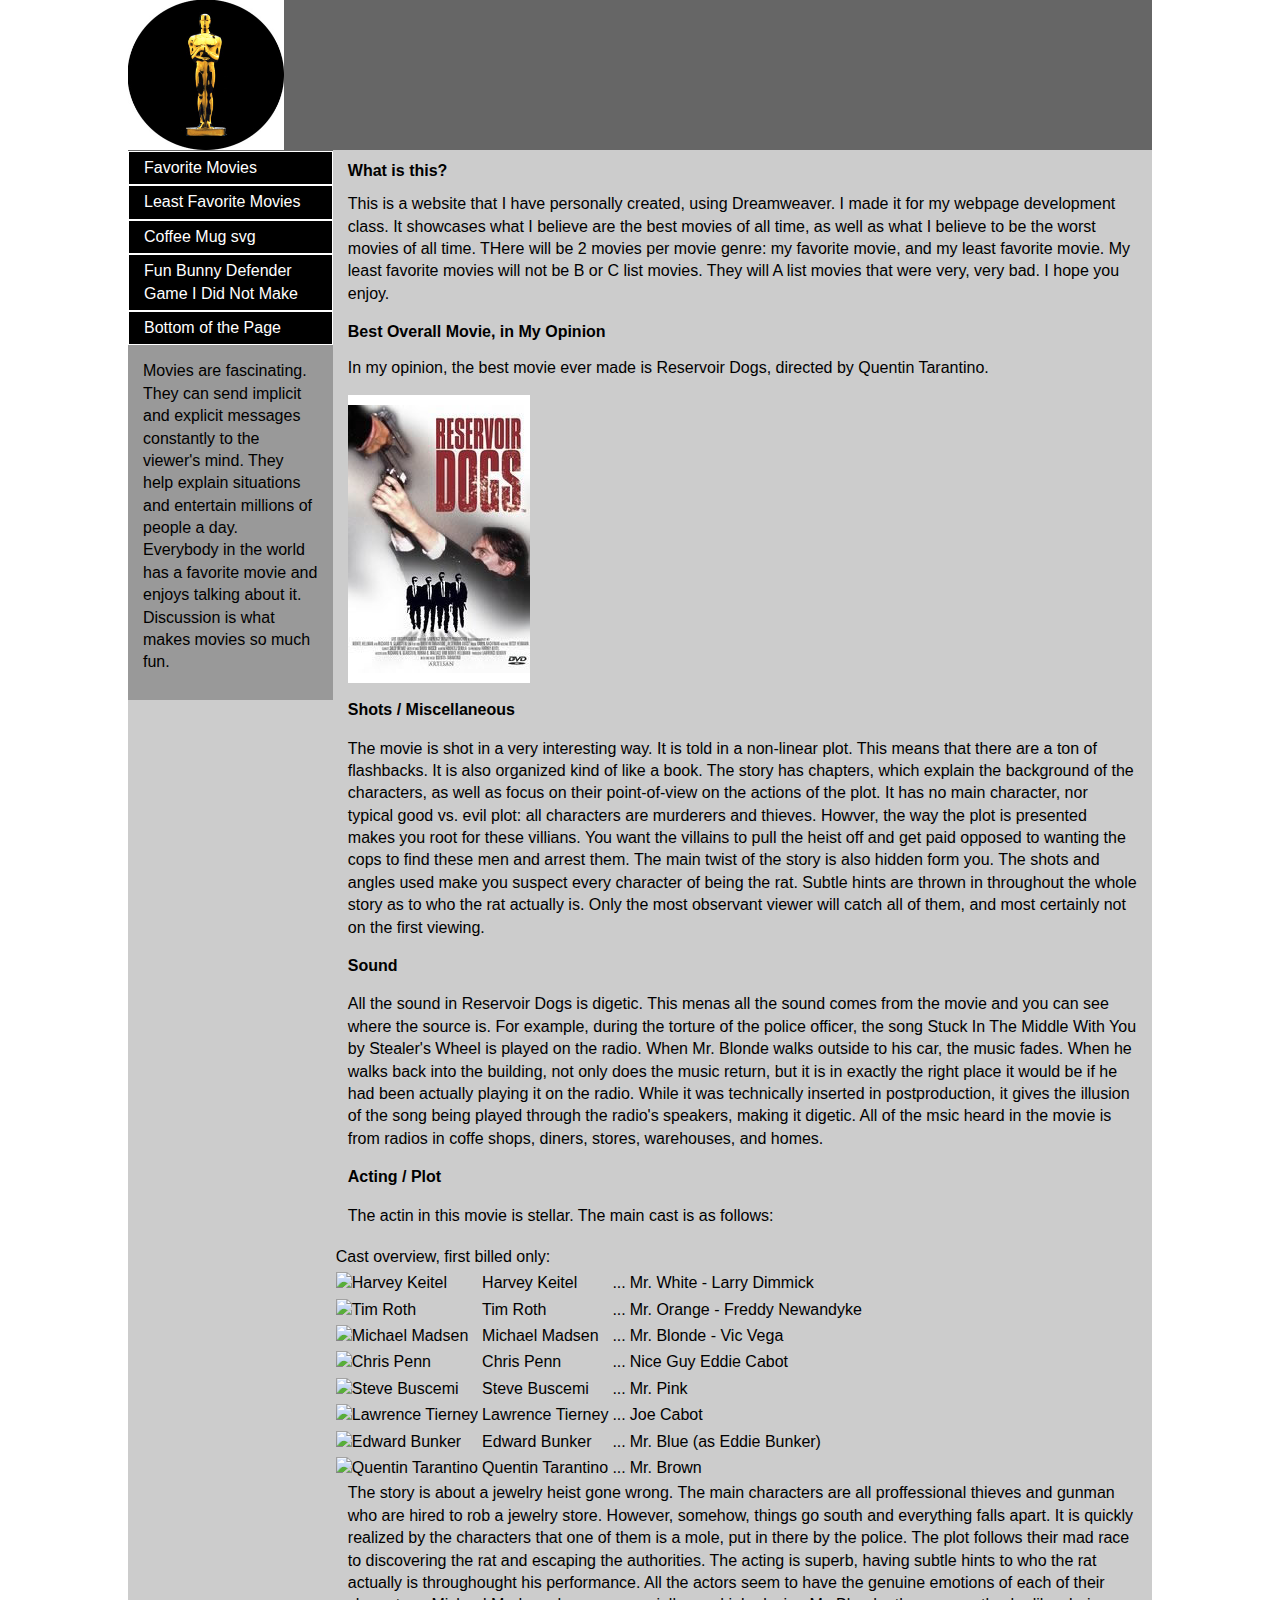
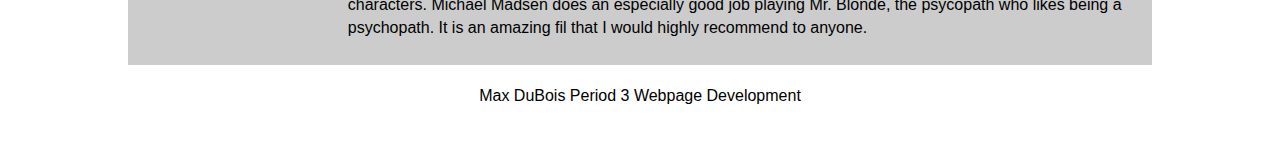
==== wpd/PersonalWebsite/index.html @ 64b247e1 "654" ====
<!doctype html>
<html>
<head>
<meta charset="utf-8">
<title>Homepage</title>
<link href="main.css" rel="stylesheet" type="text/css">
</head>

<body>

<div class="container">
  <div class="header"><a href="http://traackr.com/wp-content/uploads/2015/02/oscar_0.jpg" target="_blank"><img src="oscar_0.jpg" name="Insert_logo" width="156" height="150" id="Insert_logo" style="background-color: #FFFFFF; display: block;" /></a> 
  </div>
  <div class="sidebar1">
    <ul class="nav">
      <li><a href="sub1/FavoriteMovies.html">Favorite Movies</a></li>
      <li><a href="sub2/LeastFavoriteMovies.html">Least Favorite Movies</a></li>
      <li><a href="../../svg/coffee_consumption.html">Coffee Mug svg</a></li>
      <li><a href="http://mwhorgan.github.io/bdtest/index.html" target="_blank">Fun Bunny Defender Game I Did Not Make</a></li>
      <li><a href="#footer">Bottom of the Page</a></li>
    </ul>
    <p>Movies are fascinating. They can send implicit and explicit messages constantly to the viewer's mind. They help explain situations and entertain millions of people a day. Everybody in the world has a favorite movie and enjoys talking about it. Discussion is what makes movies so much fun.</p>
    </div>
  <div class="content">
    <h1>What is this?</h1>
    <p>This is a website that I have personally created, using Dreamweaver. I made it for my webpage development class. It showcases what I believe are the best movies of all time, as well as what I believe to be the worst movies of all time. THere will be 2 movies per movie genre: my favorite movie, and my least favorite movie. My least favorite movies will not be B or C list movies. They will A list  movies that were very, very bad. I hope you enjoy.</p>
    <h2>Best Overall Movie, in My Opinion</h2>
    <p>In my opinion, the best movie ever made is <a href="http://www.imdb.com/title/tt0105236/?ref_=nv_sr_1" target="_blank">Reservoir Dogs</a>, directed by <a href="http://www.imdb.com/name/nm0000233/?ref_=tt_ov_dr" target="_blank">Quentin Tarantino</a>.</p>
    <p><a href="http://www.imdb.com/title/tt0105236/" target="_blank"><img src="img/reservoir dogs.jpg" name="footer" width="182" height="268" class="footer" id="footer2" align="middle"></a></p>
    <h3><a href="http://i.imgur.com/lxGjADM.gif" target="_blank"><strong>Shots / Miscellaneous</strong></a></h3>
    <p>The movie is shot in a very interesting way. It is told in a non-linear plot. This means that there are a ton of flashbacks. It is also organized kind of like a book. The story has chapters, which explain the background of the characters, as well as focus on their point-of-view on the actions of the plot. It has no main character, nor typical good vs. evil plot: all characters are murderers and thieves. Howver, the way the plot is presented makes you root for these villians. You want the villains to pull the heist off and get paid opposed to wanting the cops to find these men and arrest them. The main twist of the story is also hidden form you. The shots and angles used make you suspect every character of being the rat. Subtle hints are thrown in throughout the whole story as to who the rat actually is. Only the most observant viewer will catch all of them, and most certainly not on the first viewing.</p>
    <h3><a href="https://youtu.be/aQeIDhz-_eg?t=3" target="_blank"><strong>Sound</strong></a></h3>
    <p>All the sound in Reservoir Dogs is <a href="http://filmsound.org/terminology/diegetic.htm">digetic</a>. This menas all the sound comes from the movie and you can see where the source is. For example, during the <a id="redlink" href="https://www.youtube.com/watch?v=U9rIBE0KM-w" target="_blank">torture of the police officer</a>, the song <a href="https://www.youtube.com/watch?v=DohRa9lsx0Q" target="_blank">Stuck In The Middle With You by Stealer's Wheel</a> is played on the radio. When Mr. Blonde walks outside to his car, the music fades. When he walks back into the building, not only does the music return, but it is in exactly the right place it would be if he had been actually playing it on the radio. While it was technically inserted in postproduction, it gives the illusion of the song being played through the radio's speakers, making it digetic. All of the msic heard in the movie is from radios in coffe shops, diners, stores, warehouses, and homes. </p>
    <h3><a href="http://lovelace-media.imgix.net/uploads/914/98a20410-d318-0132-ce97-0e01949ad350.gif?" target="_blank"><strong>Acting / Plot</strong></a></h3>
    <p>The actin in this movie is stellar. The main cast is as follows:</p>
    <table>
      <tbody>
        <tr>
          <td colspan="4">Cast overview, first billed only:</td>
        </tr>
        <tr>
         <td><a href="http://www.imdb.com/name/nm0000172/?ref_=tt_cl_i1"><img height="44" width="32" alt="Harvey Keitel" title="Harvey Keitel" src="http://ia.media-imdb.com/images/M/MV5BMTcxMDcxMjgxOV5BMl5BanBnXkFtZTcwODc2NTk2MQ@@._V1_UX32_CR0,0,32,44_AL_.jpg"></a></td>
          <td itemprop="actor" itemscope="" itemtype="http://schema.org/Person"><a href="http://www.imdb.com/name/nm0000172/?ref_=tt_cl_t1" itemprop="url"><span itemprop="name">Harvey Keitel</span></a></td>
          <td>...</td>
          <td><div><a href="http://www.imdb.com/character/ch0002674/?ref_=tt_cl_t1">Mr. White - Larry Dimmick</a></div></td>
        </tr>
        <tr>
          <td><a href="http://www.imdb.com/name/nm0000619/?ref_=tt_cl_i2"><img height="44" width="32" alt="Tim Roth" title="Tim Roth" src="http://ia.media-imdb.com/images/M/MV5BMjA5NTA3MDQyOV5BMl5BanBnXkFtZTcwODM4NDE3Mw@@._V1_UY44_CR1,0,32,44_AL_.jpg"></a></td>
          <td itemprop="actor" itemscope="" itemtype="http://schema.org/Person"><a href="http://www.imdb.com/name/nm0000619/?ref_=tt_cl_t2" itemprop="url"><span itemprop="name">Tim Roth</span></a></td>
          <td>...</td>
          <td><div><a href="http://www.imdb.com/character/ch0002673/?ref_=tt_cl_t2">Mr. Orange - Freddy Newandyke</a></div></td>
        </tr>
        <tr>
          <td><a href="http://www.imdb.com/name/nm0000514/?ref_=tt_cl_i3"><img height="44" width="32" alt="Michael Madsen" title="Michael Madsen" src="http://ia.media-imdb.com/images/M/MV5BMTI4ODA5NzY2N15BMl5BanBnXkFtZTYwNjc3NTI1._V1_UX32_CR0,0,32,44_AL_.jpg"></a></td>
          <td itemprop="actor" itemscope="" itemtype="http://schema.org/Person"><a href="http://www.imdb.com/name/nm0000514/?ref_=tt_cl_t3" itemprop="url"><span itemprop="name">Michael Madsen</span></a></td>
          <td>...</td>
          <td><div><a href="http://www.imdb.com/character/ch0002672/?ref_=tt_cl_t3">Mr. Blonde - Vic Vega</a></div></td>
        </tr>
        <tr>
          <td><a href="http://www.imdb.com/name/nm0001606/?ref_=tt_cl_i4"><img height="44" width="32" alt="Chris Penn" title="Chris Penn" src="http://ia.media-imdb.com/images/M/MV5BMTI1NjYyOTI3OF5BMl5BanBnXkFtZTcwMjA0MzIzMQ@@._V1_UY44_CR4,0,32,44_AL_.jpg"></a></td>
          <td itemprop="actor" itemscope="" itemtype="http://schema.org/Person"><a href="http://www.imdb.com/name/nm0001606/?ref_=tt_cl_t4" itemprop="url"><span itemprop="name">Chris Penn</span></a></td>
          <td>...</td>
          <td><div><a href="http://www.imdb.com/character/ch0072345/?ref_=tt_cl_t4">Nice Guy Eddie Cabot</a></div></td>
        </tr>
        <tr>
          <td><a href="http://www.imdb.com/name/nm0000114/?ref_=tt_cl_i5"><img height="44" width="32" alt="Steve Buscemi" title="Steve Buscemi" src="http://ia.media-imdb.com/images/M/MV5BODc0NTU3NDA4M15BMl5BanBnXkFtZTcwNDkxNzQxNA@@._V1_UY44_CR0,0,32,44_AL_.jpg"></a></td>
          <td itemprop="actor" itemscope="" itemtype="http://schema.org/Person"><a href="http://www.imdb.com/name/nm0000114/?ref_=tt_cl_t5" itemprop="url"><span itemprop="name">Steve Buscemi</span></a></td>
          <td>...</td>
          <td><div><a href="http://www.imdb.com/character/ch0002671/?ref_=tt_cl_t5">Mr. Pink</a></div></td>
        </tr>
        <tr>
          <td><a href="http://www.imdb.com/name/nm0862937/?ref_=tt_cl_i6"><img height="44" width="32" alt="Lawrence Tierney" title="Lawrence Tierney" src="http://ia.media-imdb.com/images/M/MV5BMTgxNDI2MDY3NF5BMl5BanBnXkFtZTcwOTM1NzQyOA@@._V1_UX32_CR0,0,32,44_AL_.jpg"></a></td>
          <td itemprop="actor" itemscope="" itemtype="http://schema.org/Person"><a href="http://www.imdb.com/name/nm0862937/?ref_=tt_cl_t6" itemprop="url"><span itemprop="name">Lawrence Tierney</span></a></td>
          <td>...</td>
          <td><div><a href="http://www.imdb.com/character/ch0096592/?ref_=tt_cl_t6">Joe Cabot</a></div></td>
        </tr>
        <tr>
          <td><a href="http://www.imdb.com/name/nm0120483/?ref_=tt_cl_i7"><img height="44" width="32" alt="Edward Bunker" title="Edward Bunker" src="http://ia.media-imdb.com/images/M/MV5BMTk3OTc4NjI5Nl5BMl5BanBnXkFtZTcwMjkxOTMwOA@@._V1_UX32_CR0,0,32,44_AL_.jpg"></a></td>
          <td itemprop="actor" itemscope="" itemtype="http://schema.org/Person"><a href="http://www.imdb.com/name/nm0120483/?ref_=tt_cl_t7" itemprop="url"><span itemprop="name">Edward Bunker</span></a></td>
          <td>...</td>
          <td><div><a href="http://www.imdb.com/character/ch0026912/?ref_=tt_cl_t7">Mr. Blue</a> (as Eddie Bunker)</div></td>
        </tr>
        <tr>
          <td><a href="http://www.imdb.com/name/nm0000233/?ref_=tt_cl_i8"><img height="44" width="32" alt="Quentin Tarantino" title="Quentin Tarantino" src="http://ia.media-imdb.com/images/M/MV5BMjIwOTY5NDgzNV5BMl5BanBnXkFtZTcwNjE3NjQxMw@@._V1_UX32_CR0,0,32,44_AL_.jpg"></a></td>
          <td itemprop="actor" itemscope="" itemtype="http://schema.org/Person"><a href="http://www.imdb.com/name/nm0000233/?ref_=tt_cl_t8" itemprop="url"><span itemprop="name">Quentin Tarantino</span></a></td>
          <td>...</td>
          <td><div><a href="http://www.imdb.com/character/ch0002670/?ref_=tt_cl_t8">Mr. Brown</a></div></td>
        </tr>
      </tbody>
    </table>
    <p>The story is about a jewelry heist gone wrong. The main characters are all proffessional thieves and gunman who are hired to rob a jewelry store. However, somehow, things go south and everything falls apart. It is quickly realized by the characters that one of them is a mole, put in there by the police. The plot follows their mad race to discovering the rat and escaping the authorities. The acting is superb, having subtle hints to who the rat actually is throughought his performance. All the actors seem to have the genuine emotions of each of their characters. Michael Madsen does an especially good job playing Mr. Blonde, the psycopath who likes being a psychopath. It is an amazing fil that I would highly recommend to anyone.</p>
  </div>
  <div class="footer">
    <p class="footer" id="footer">Max DuBois Period 3 Webpage Development</p>
  </div>
</div>
</body>
</html>
---- wpd/PersonalWebsite/main.css ----
@charset "utf-8";
body {
	font: 100%/1.4 Verdana, Arial, Helvetica, sans-serif;
	background-color: #FFFFFF;
	margin: 0;
	padding: 0;
	color: #000;
}


ul, ol, dl { 
	padding: 0;
	margin: 0;
}
h1, h2, h3, h4, h5, h6, p {
	margin-top: 0;
	padding-right: 15px;
	padding-left: 15px;
	text-align: left;
	font-size: 100%;
}
a img {
	border: none;
}


a:link {
	color: #000000;
	text-decoration: none;
	font-weight: normal;
}
a:visited {
	color: #000000;
	text-decoration: underline;
	font-weight: normal;
}
a:hover, a:active, a:focus {
	text-decoration: underline;
	font-weight: bold;
	color: #000000;
	text-align: center;
}

.container {
	width: 80%;
	max-width: 1260px;
	min-width: 780px;
	background-color: #CCC;
	margin: 0 auto;
	border: thin none #000;

}


.header {
	background-color: #666666;
}


.sidebar1 {
	float: left;
	width: 20%;
	background-color: #999999;
	padding-bottom: 10px;
}
.content {
	padding: 10px 0;
	width: 80%;
	float: left;
}


.content ul, .content ol { 
	padding: 0 15px 15px 40px; 
}


ul.nav {
	list-style: none;
	border-top: 1px solid #666;
	margin-bottom: 15px;
	background-color: #0F6;
	color: #999;
}
ul.nav li {
	border: thin solid #FFF;
}
ul.nav a, ul.nav a:visited { 
	padding: 5px 5px 5px 15px;
	display: block; 
	text-decoration: none;
	background-color: #000000;
	color: #FFF;
}
ul.nav a:hover, ul.nav a:active, ul.nav a:focus {
	background-color: #FFFFFF;
	color: #000;
	font-weight: bold;
	border: medium solid #000;
}


.footer {
	padding: 10px 0;
	background-color: #FFFFFF;
	position: relative;
	clear: both; 
	text-align: center;
}


.fltrt {  
	float: right;
	margin-left: 8px;
}
.fltlft { 
	float: left;
	margin-right: 8px;
}
.clearfloat { 
	clear:both;
	height:0;
	font-size: 1px;
	line-height: 0px;
}
#redlink:hover{
	color:#F00
}
.midddle {
	text-align:center;
}
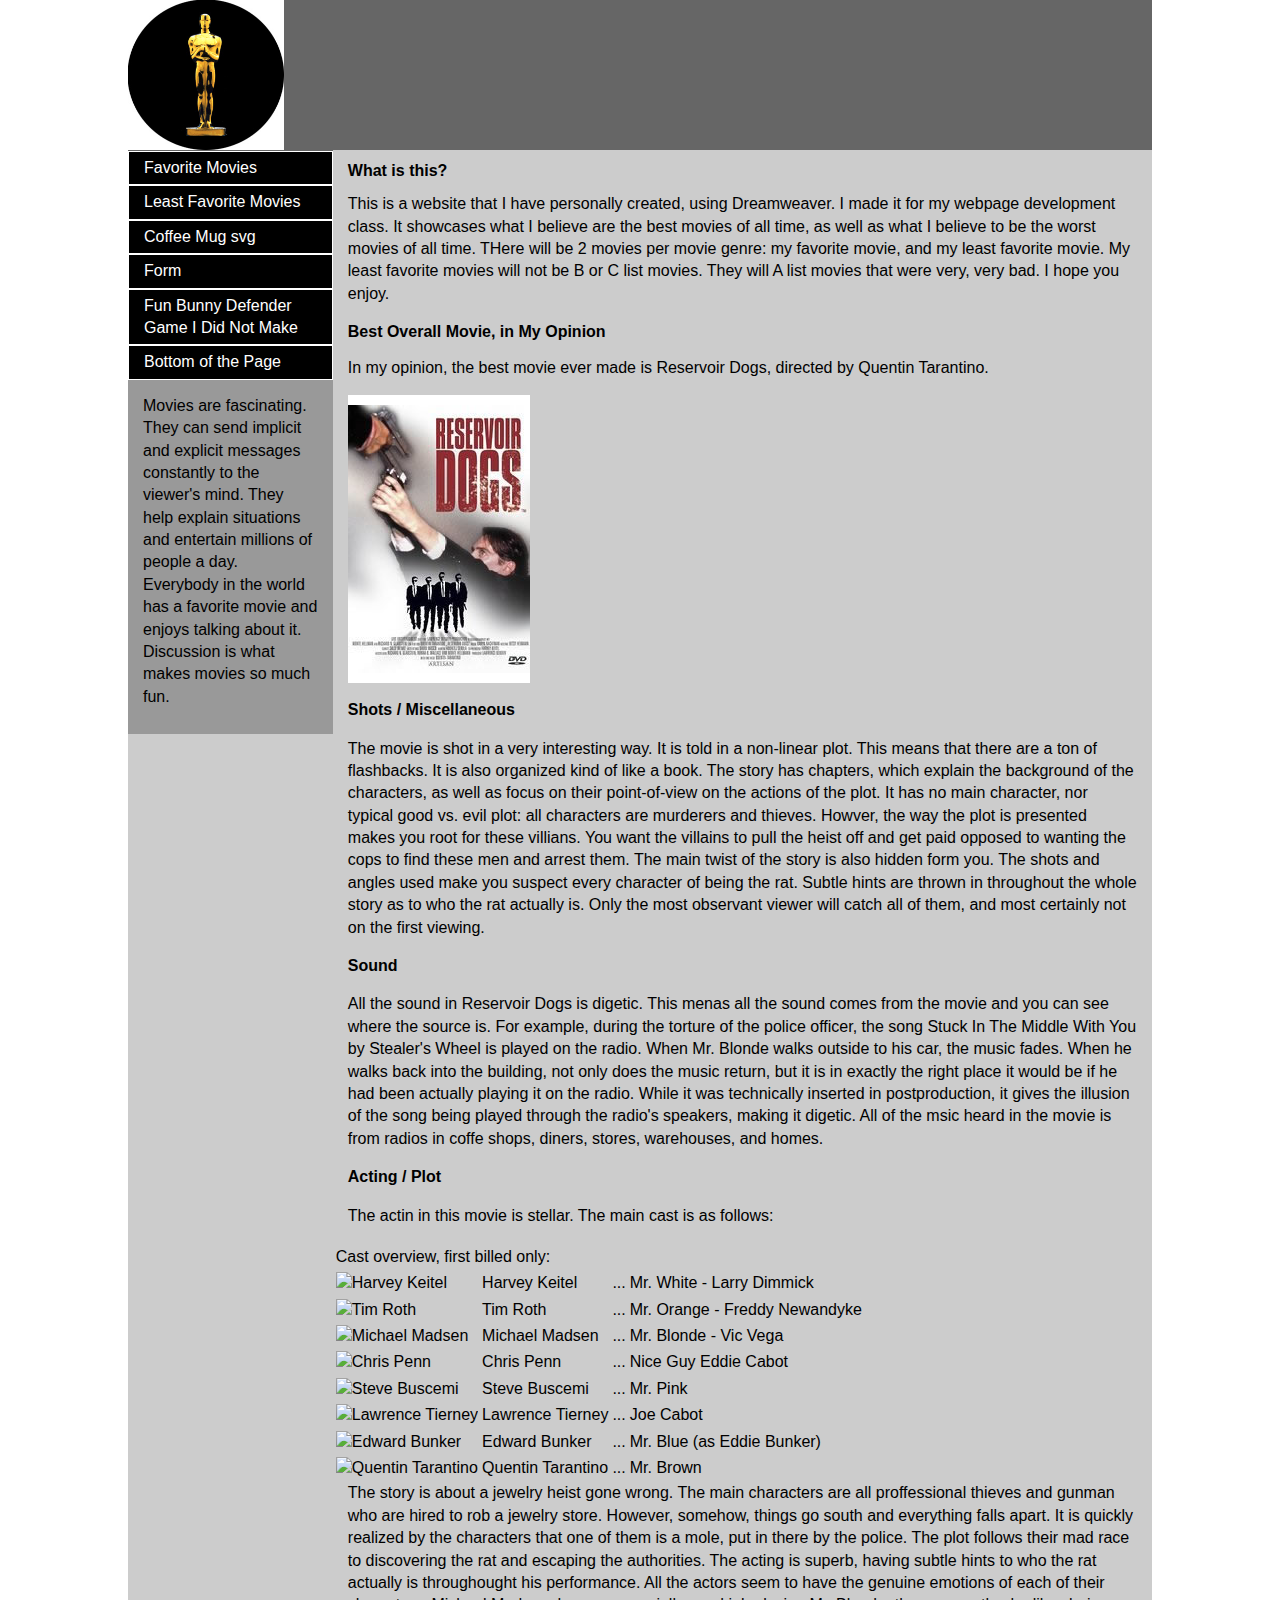
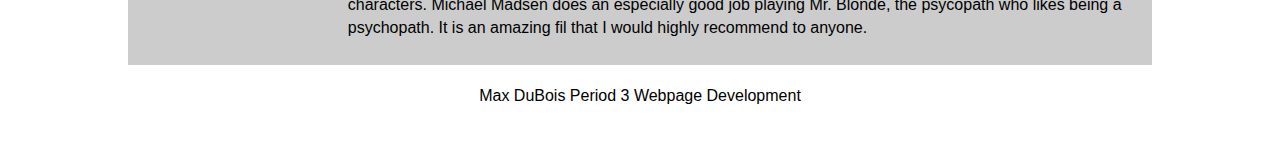
==== commit 42d49fd9: "Update index.html" ====
--- a/wpd/PersonalWebsite/index.html
+++ b/wpd/PersonalWebsite/index.html
@@ -16,6 +16,7 @@
       <li><a href="sub1/FavoriteMovies.html">Favorite Movies</a></li>
       <li><a href="sub2/LeastFavoriteMovies.html">Least Favorite Movies</a></li>
       <li><a href="../../svg/coffee_consumption.html">Coffee Mug svg</a></li>
+      <li><a href="C:\Users\1374884\Google Drive\github stuff\maxdubois5.github.io\forms.forms.html">Form</a></li>
       <li><a href="http://mwhorgan.github.io/bdtest/index.html" target="_blank">Fun Bunny Defender Game I Did Not Make</a></li>
       <li><a href="#footer">Bottom of the Page</a></li>
     </ul>
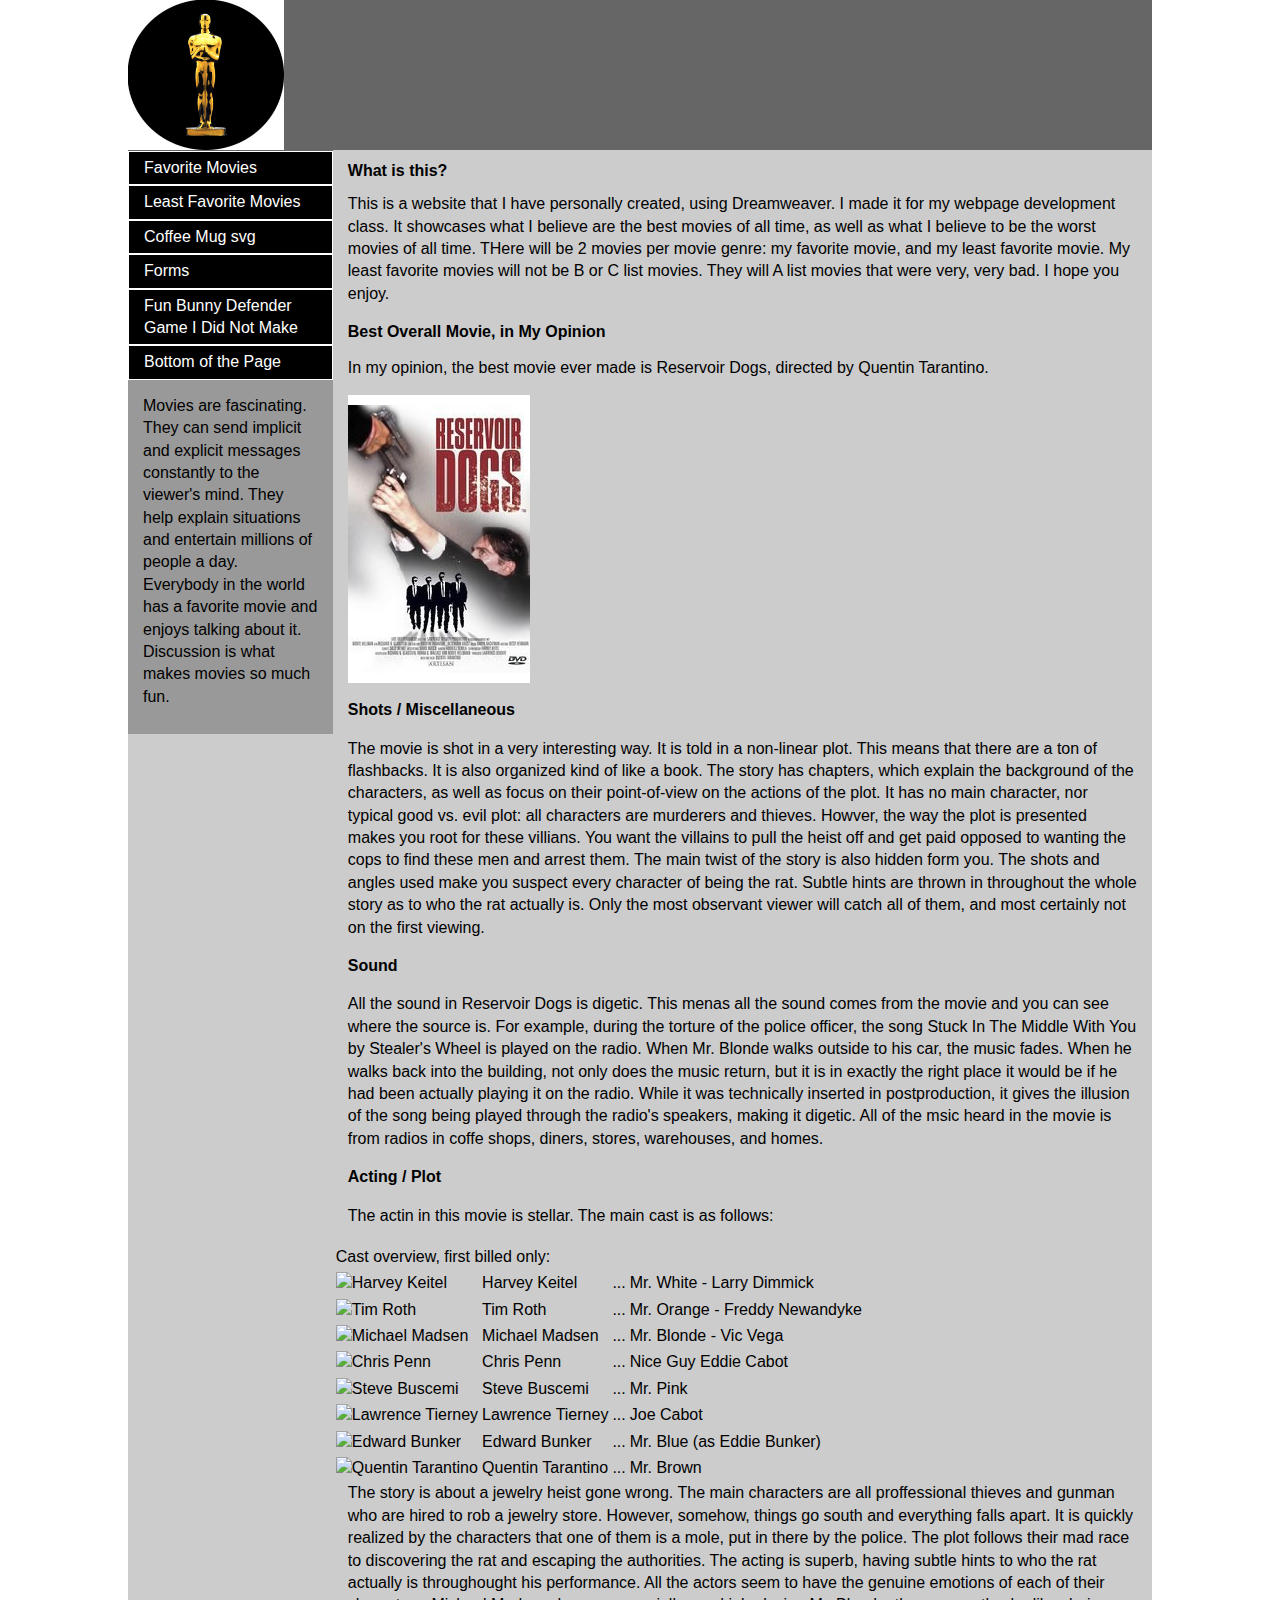
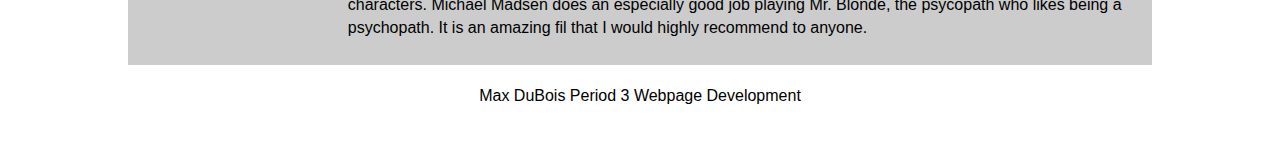
==== commit fe0e7dbf: "123" ====
--- a/wpd/PersonalWebsite/index.html
+++ b/wpd/PersonalWebsite/index.html
@@ -16,7 +16,7 @@
       <li><a href="sub1/FavoriteMovies.html">Favorite Movies</a></li>
       <li><a href="sub2/LeastFavoriteMovies.html">Least Favorite Movies</a></li>
       <li><a href="../../svg/coffee_consumption.html">Coffee Mug svg</a></li>
-      <li><a href="C:\Users\1374884\Google Drive\github stuff\maxdubois5.github.io\forms.forms.html">Form</a></li>
+      <li><a href="../../forms/form.html">Forms</a></li>
       <li><a href="http://mwhorgan.github.io/bdtest/index.html" target="_blank">Fun Bunny Defender Game I Did Not Make</a></li>
       <li><a href="#footer">Bottom of the Page</a></li>
     </ul>
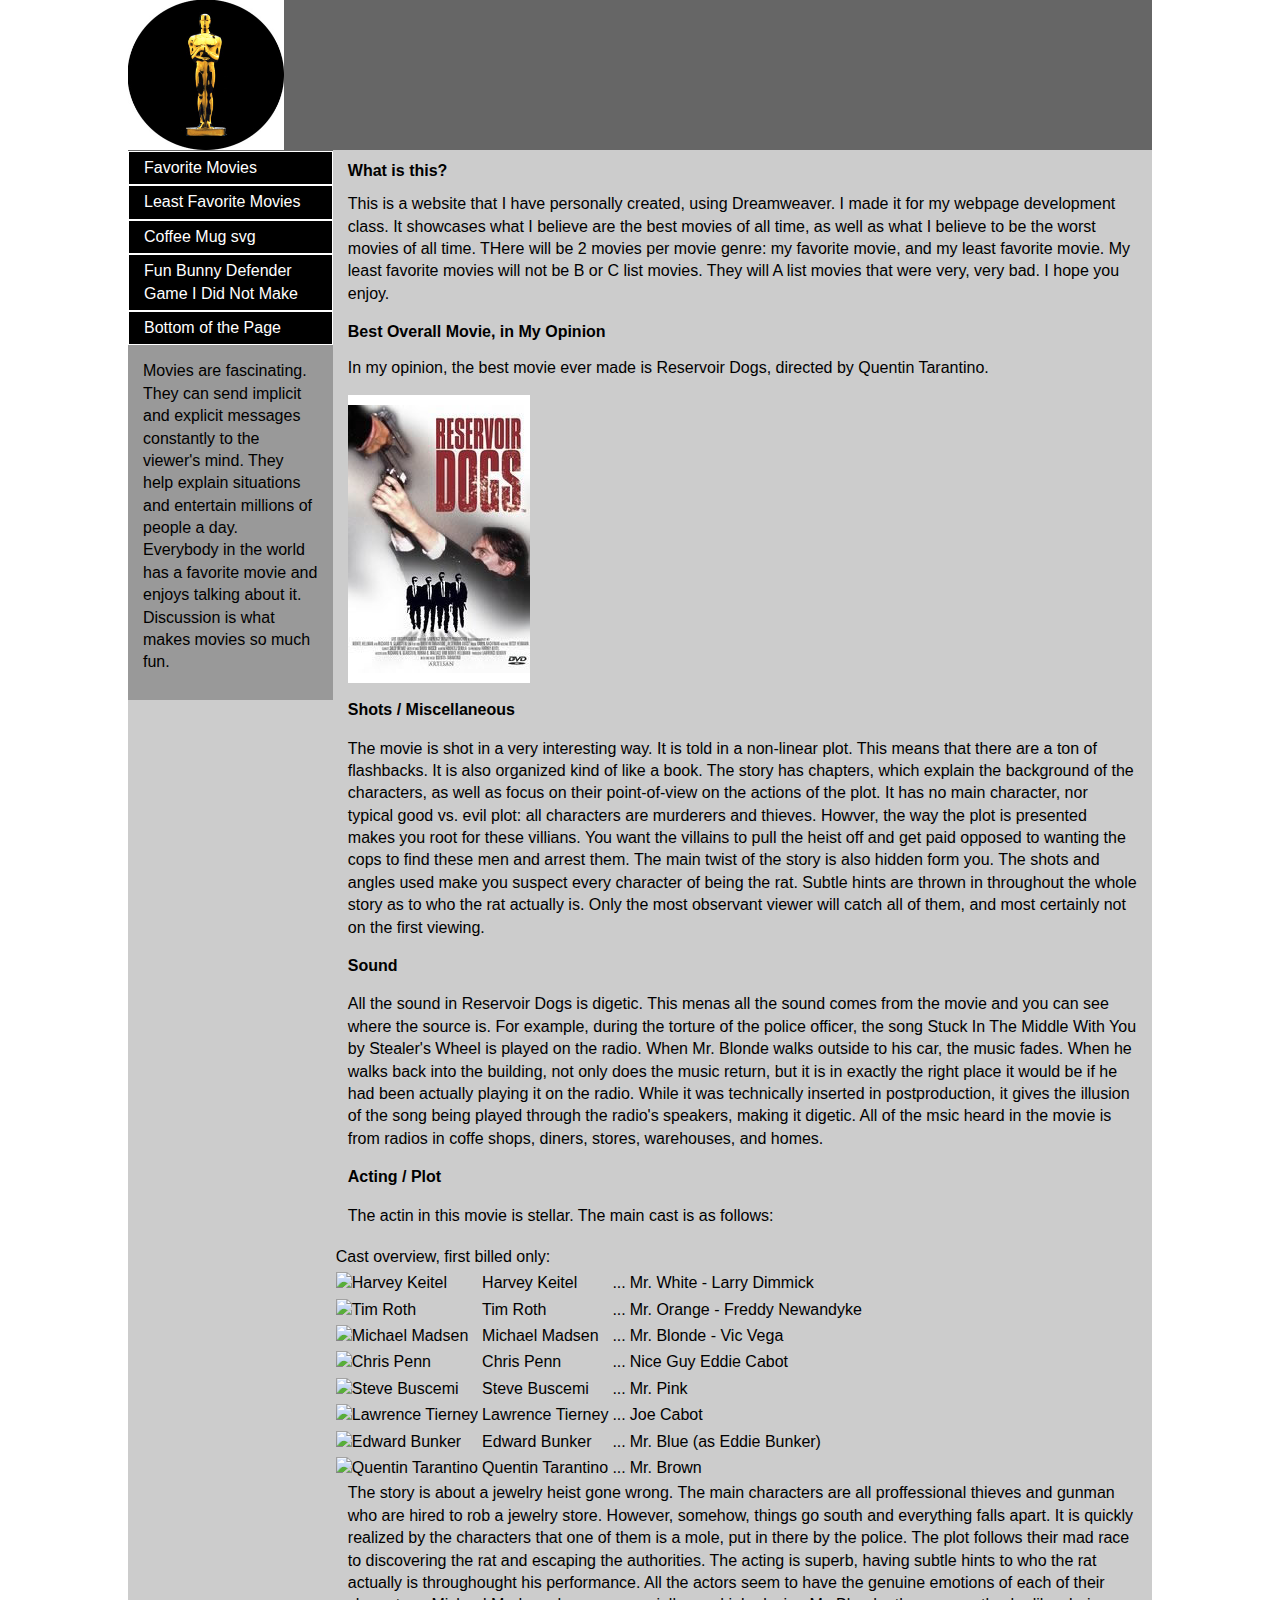
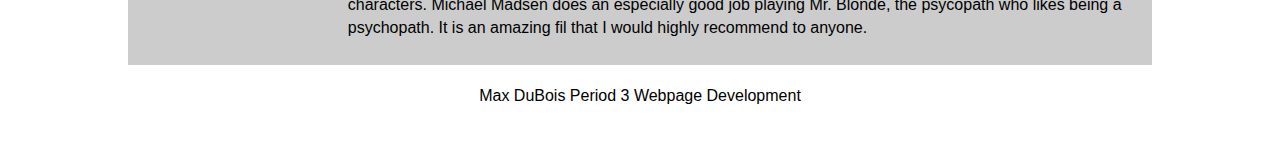
==== commit b24364cd: "Update index.html" ====
--- a/wpd/PersonalWebsite/index.html
+++ b/wpd/PersonalWebsite/index.html
@@ -16,7 +16,6 @@
       <li><a href="sub1/FavoriteMovies.html">Favorite Movies</a></li>
       <li><a href="sub2/LeastFavoriteMovies.html">Least Favorite Movies</a></li>
       <li><a href="../../svg/coffee_consumption.html">Coffee Mug svg</a></li>
-      <li><a href="../../forms/form.html">Forms</a></li>
       <li><a href="http://mwhorgan.github.io/bdtest/index.html" target="_blank">Fun Bunny Defender Game I Did Not Make</a></li>
       <li><a href="#footer">Bottom of the Page</a></li>
     </ul>
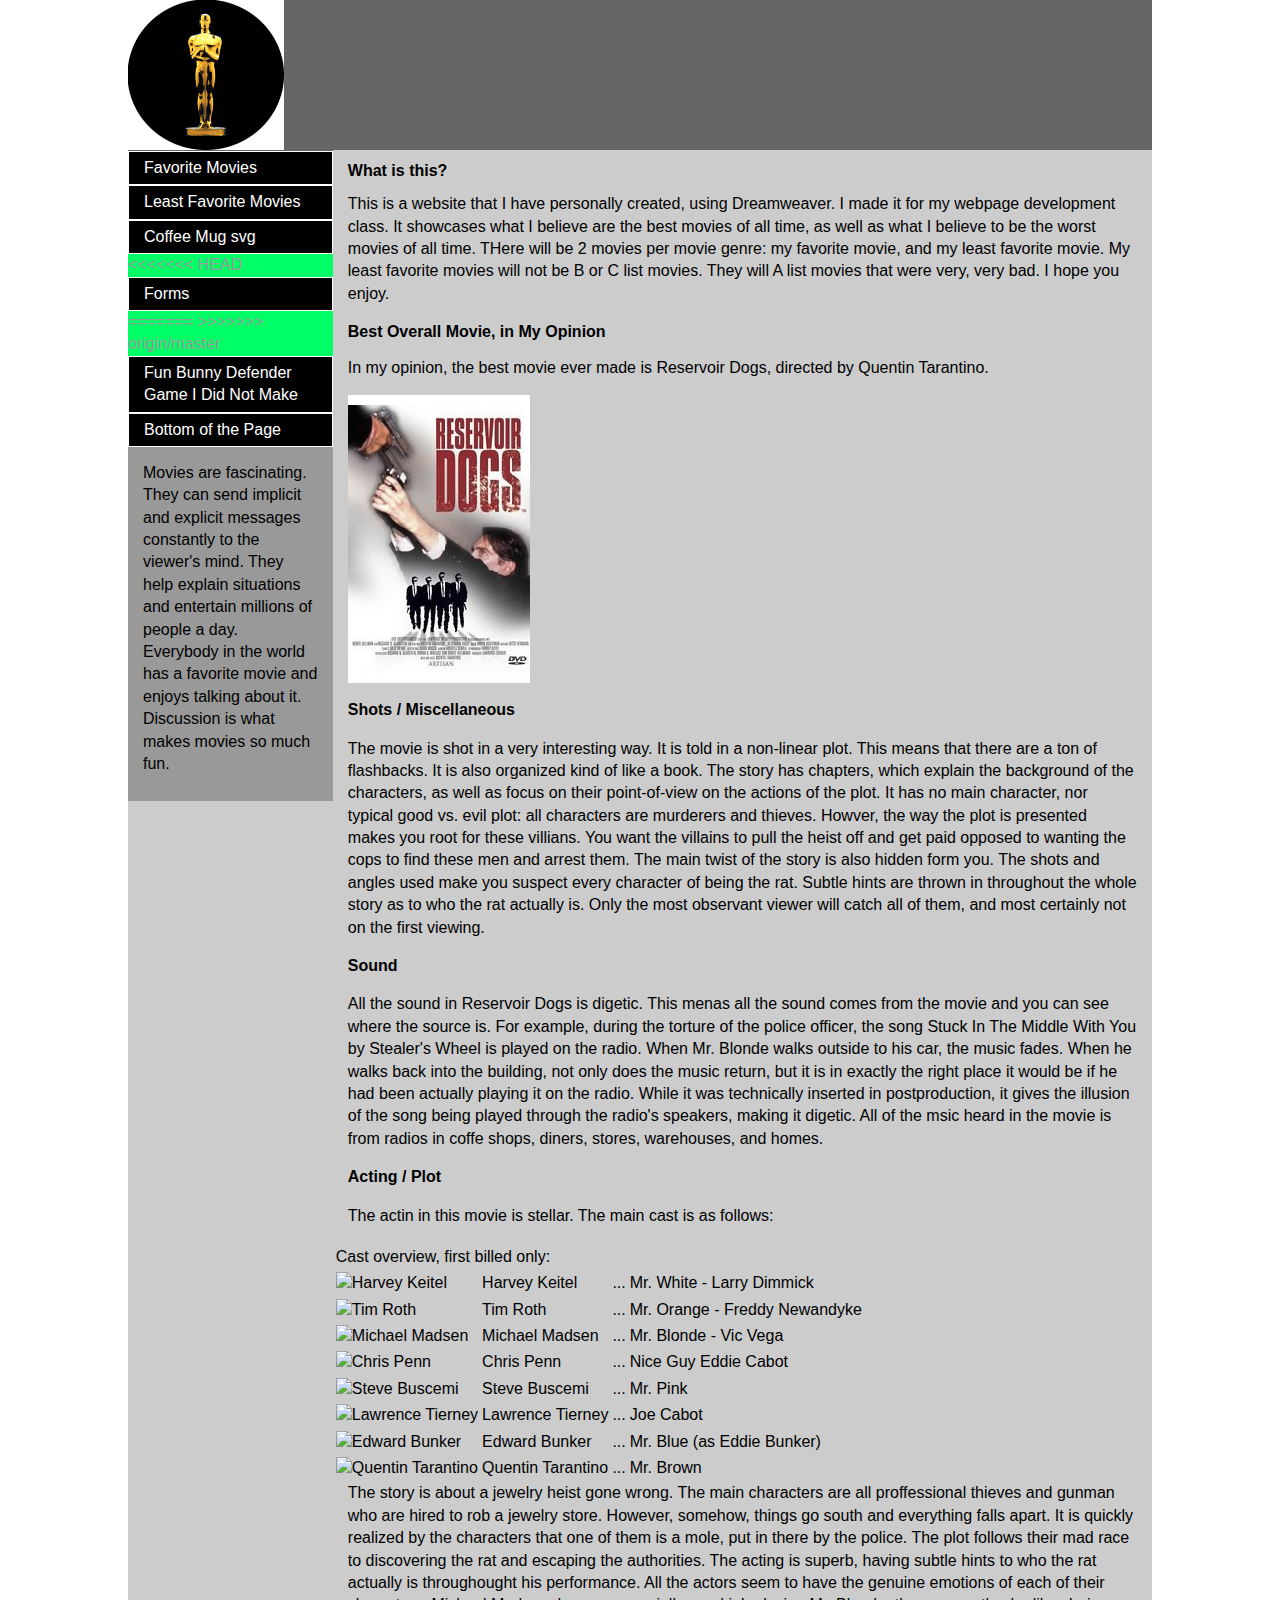
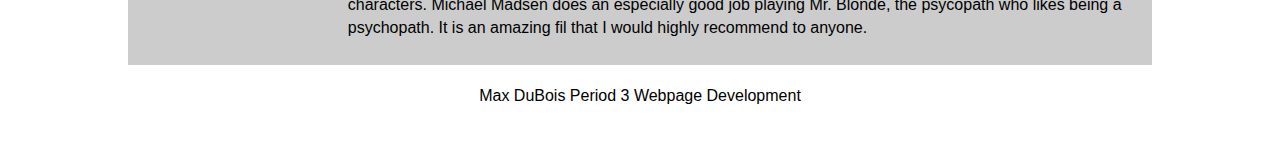
==== commit 5ddba8cf: "Merge remote-tracking branch 'origin/master'" ====
--- a/wpd/PersonalWebsite/index.html
+++ b/wpd/PersonalWebsite/index.html
@@ -16,6 +16,10 @@
       <li><a href="sub1/FavoriteMovies.html">Favorite Movies</a></li>
       <li><a href="sub2/LeastFavoriteMovies.html">Least Favorite Movies</a></li>
       <li><a href="../../svg/coffee_consumption.html">Coffee Mug svg</a></li>
+<<<<<<< HEAD
+      <li><a href="../../forms/form.html">Forms</a></li>
+=======
+>>>>>>> origin/master
       <li><a href="http://mwhorgan.github.io/bdtest/index.html" target="_blank">Fun Bunny Defender Game I Did Not Make</a></li>
       <li><a href="#footer">Bottom of the Page</a></li>
     </ul>
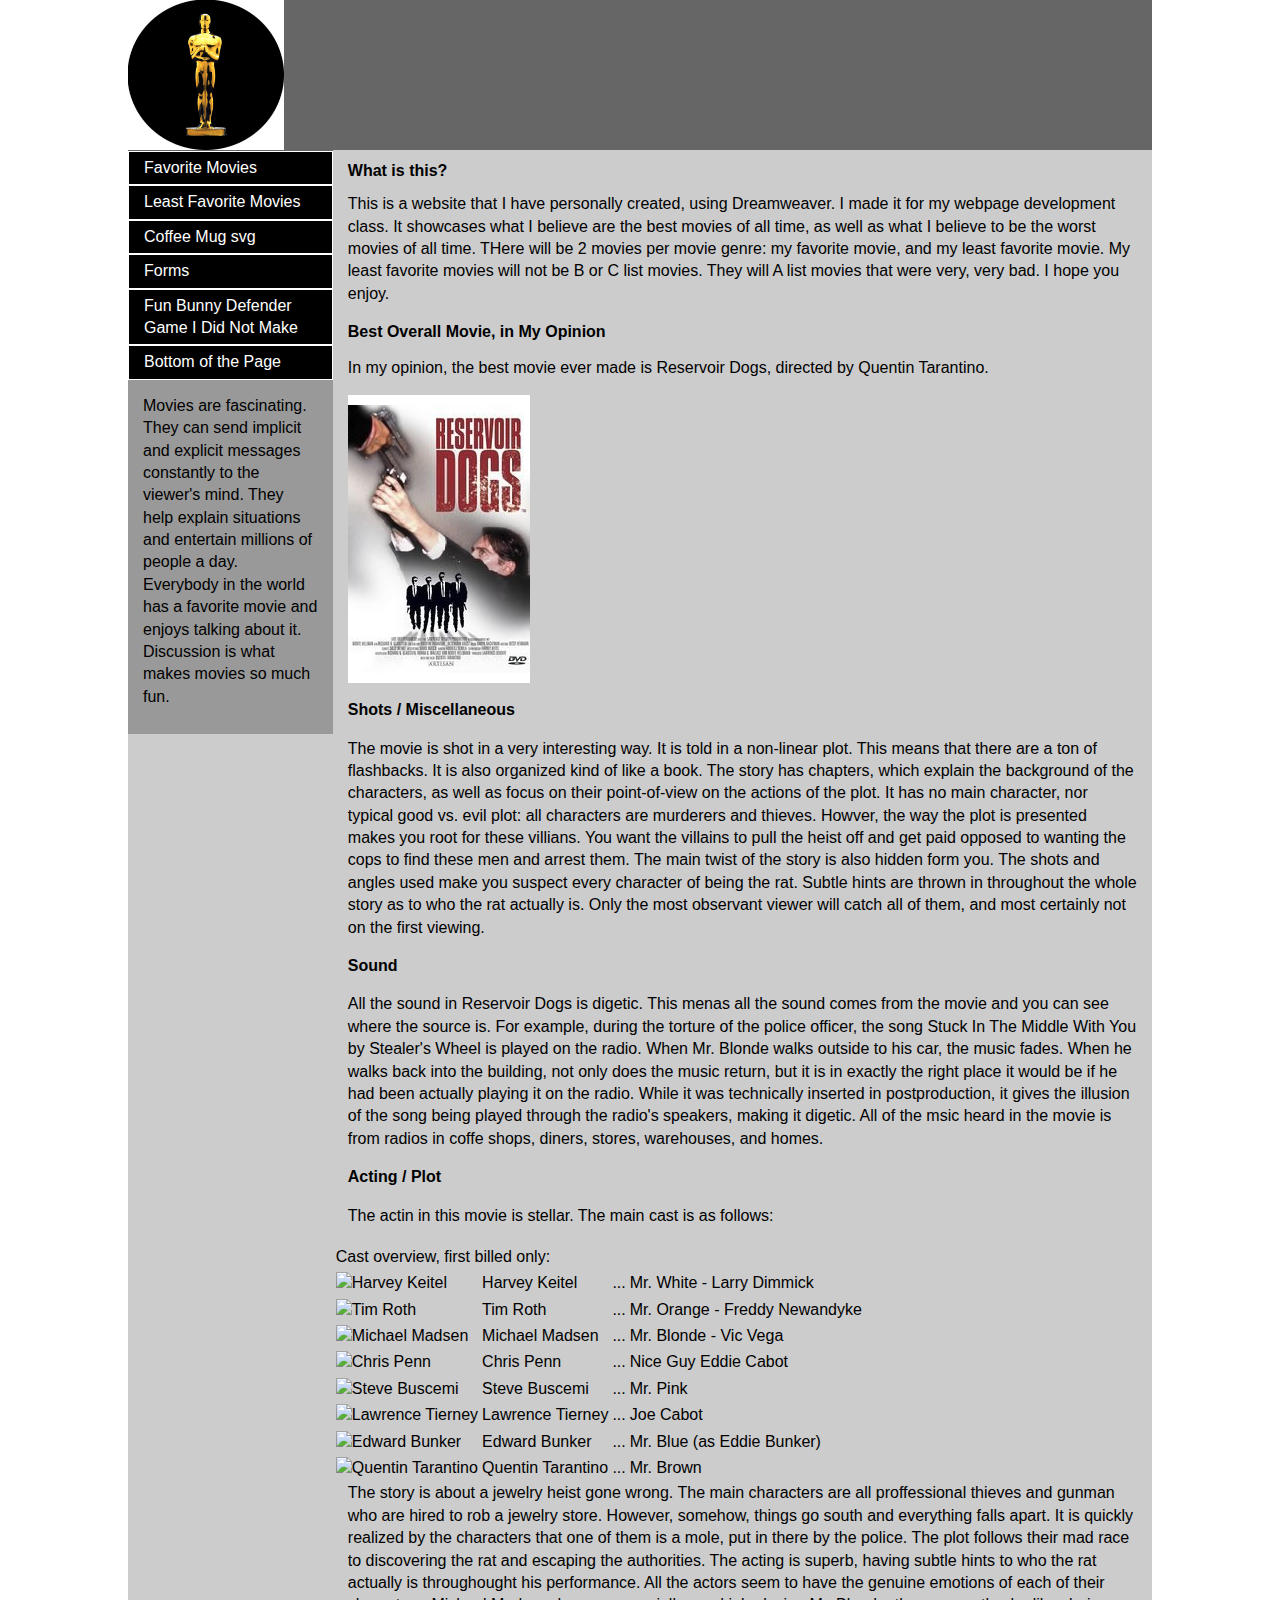
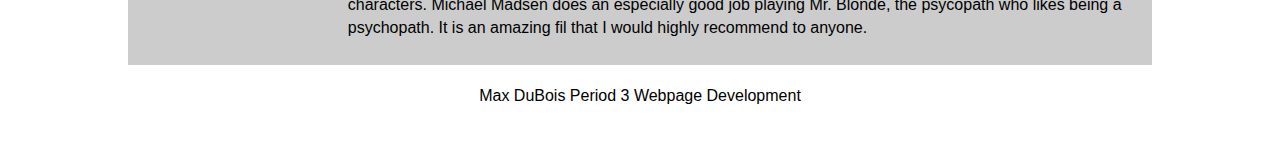
==== commit 2834f272: "Update index.html" ====
--- a/wpd/PersonalWebsite/index.html
+++ b/wpd/PersonalWebsite/index.html
@@ -16,10 +16,7 @@
       <li><a href="sub1/FavoriteMovies.html">Favorite Movies</a></li>
       <li><a href="sub2/LeastFavoriteMovies.html">Least Favorite Movies</a></li>
       <li><a href="../../svg/coffee_consumption.html">Coffee Mug svg</a></li>
-<<<<<<< HEAD
       <li><a href="../../forms/form.html">Forms</a></li>
-=======
->>>>>>> origin/master
       <li><a href="http://mwhorgan.github.io/bdtest/index.html" target="_blank">Fun Bunny Defender Game I Did Not Make</a></li>
       <li><a href="#footer">Bottom of the Page</a></li>
     </ul>
